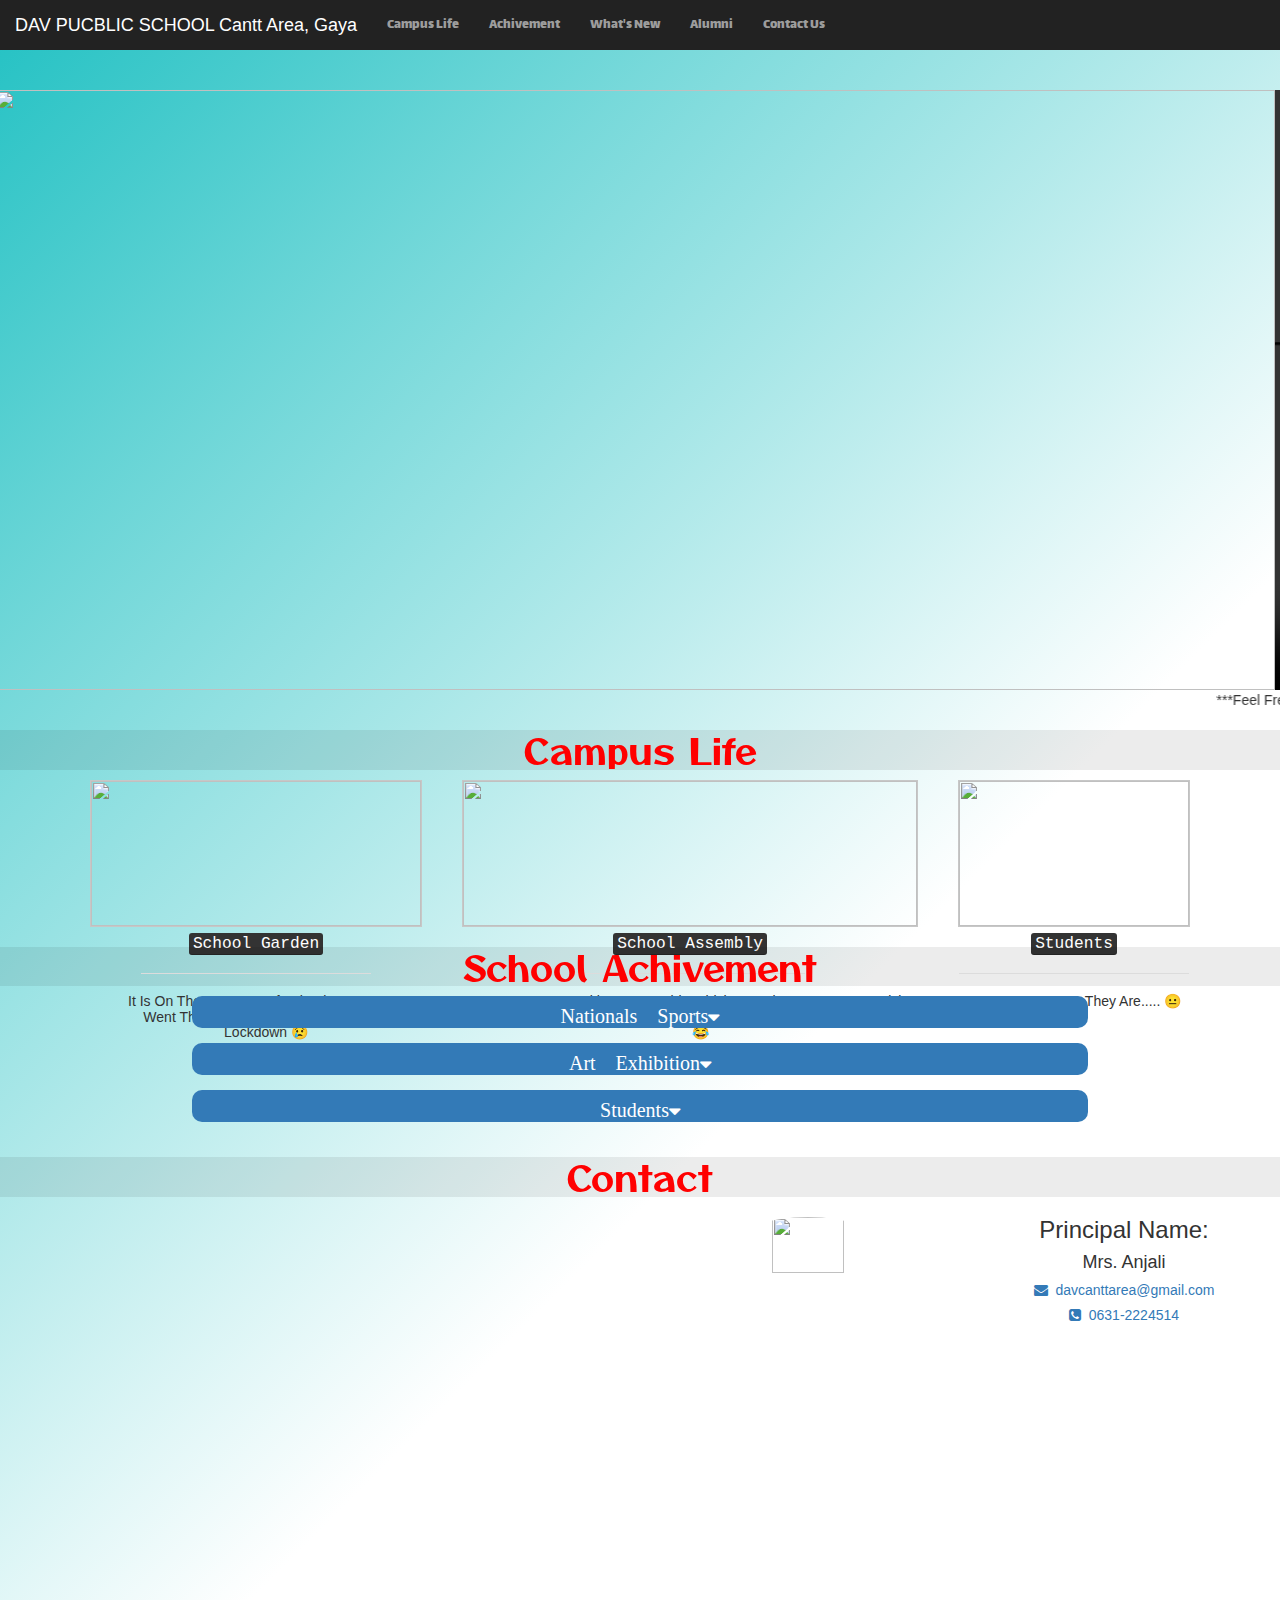
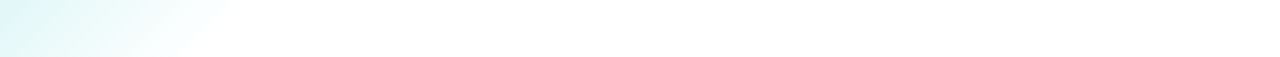
==== index.html @ 3aa6fde9 "Add files via upload" ====
<html>
    <head>
        <meta charset="UTF-8">
        <meta name="viewport" content="width=device-width, initial-scale=1">
        <title>MY SCHOOL</title>
        <link rel="stylesheet" href="style.css">
        <link rel="stylesheet" href="https://cdnjs.cloudflare.com/ajax/libs/font-awesome/4.7.0/css/font-awesome.min.css">
        <link rel="stylesheet" href="https://maxcdn.bootstrapcdn.com/bootstrap/3.4.0/css/bootstrap.min.css">
        <link rel="preconnect" href="https://fonts.googleapis.com">
        <link rel="preconnect" href="https://fonts.gstatic.com" crossorigin>
        <script src="https://ajax.googleapis.com/ajax/libs/jquery/3.4.1/jquery.min.js"></script>
        <script src="https://maxcdn.bootstrapcdn.com/bootstrap/3.4.0/js/bootstrap.min.js"></script>
        <link href="https://fonts.googleapis.com/css2?family=Lalezar&display=swap" rel="stylesheet">
        <link href="https://fonts.googleapis.com/css2?family=Otomanopee+One&display=swap" rel="stylesheet">
        <link href="https://fonts.googleapis.com/css2?family=Anton&display=swap" rel="stylesheet">
    </head>
    <body>
        
        <nav class="navbar-inverse my_nav_bar">
            <div class="navbar-header">
                <button type="button" class="navbar-toggle" data-toggle="collapse" data-target="myNavbar">
                    <span class="icon-bar"></span>
                    <span class="icon-bar"></span>
                    <span class="icon-bar"></span>
                </button>
                <a class="navbar-brand" href="#">DAV PUCBLIC SCHOOL Cantt Area, Gaya</a>
            </div>
            
            <div class="collapes navbar-collapse" id="myNavbar">
                <ul class="nav navbar-nav">
                    <li><a href="#campus">Campus Life</a></li>
                    <li><a href="#achiv">Achivement</a></li>
                    <li><a href="#new">What's New</a></li>
                    <li><a href="#alu">Alumni</a></li>
                    <li><a href="#contact">Contact Us</a></li>
                </ul>
            </div>
        </nav>
        <br><br>
        <section id="profile">
            <div class="top_ col-lg-3 col-md-3 col-sm-3 col-xs-4">
                <img id="top_image" src="Images/unnamed.png">
                <video id="top_video" src="Videos/DAV Public School Cantt Area Gaya  Dav Gaya _480p.mp4" controls></video>
            </div>
        </section>

        <section id="campus">
            <div class="annoucement">
                <marquee id="marqueeStyle" onmouseover="this.stop();" onmouseout="this.start();">
                    ***Feel Free to ask on school@gmail.com***
                </marquee>
            </div>

            <header><h1>Campus Life</h1></header>
            <div class="container">
                <div class="flex">
                    <div class="sch_mainDiv">
                        <img class="img-responsive" src="Images/garden.png">
                        <h4 class="text-capitalize"><kbd>School garden</kbd></h4>
                        <hr>
                        <h5 class="text-capitalize">It is on the entranes of school, but I never went there and never will because of lockdown &#128546;</h5>
                    </div>
            
                    <div class="sch_mainDiv">
                        <img class="img-responsive" src="Images/D A V Public School-Assembly ground.jpg">
                        <h4 class="text-capitalize"><kbd>School Assembly</kbd></h4>
                        <hr>
                        <h5 class="text-capitalize">A day starts with an Assembly which complete tourture for sick students, students start sick falling before even assembly start's &#128514;</h5>
                    </div>
                
                    <div class="sch_mainDiv">
                        <img class="img-responsive" src="Images/images.jpg">
                        <h4 class="text-capitalize"><kbd>students</kbd></h4>
                        <hr>
                        <h5 class="text-capitalize">You know how they are..... &#128528;</h5>
                    </div>
                </div>
            </div>
        </section>

        <section id="achiv op">
            <header><h1>School Achivement</h1></header>
            <section id="achiv">
                <div class="bg-primary movie_head" data-toggle="collapse" data-target="#sports">
                    <span class="glyphicon glyphicon-flim">
                        Nationals Sports  <i class="fa fa-sort-desc"></i>
                    </span>
                </div>
                <div id="sports" class="collapse">
                    <div class="col-lg-9 col-md-9 col-sm-9 col-xs-12">
                        <img src="Images/sport.png" class="img-responsive img-thumbnail">
                    </div>
                    <div class="col-lg-9 col-md-9 col-sm-9 col-xs-12"></div>
                        <h5 class="text-capitalize">Wins 100+ Trophies In Nationals Sports.</h5>
                        <p>
                            Every year we win atleast 2+ Trophies in NATIONAL SPORTS. And they also provides amazing facilty for participants.
                        </p>
                    </div>
                </div>

                <div class="bg-primary movie_head" data-toggle="collapse" data-target="#art">
                    <span class="glyphicon glyphicon-flim">
                        Art Exhibition<i class="fa fa-sort-desc"></i>
                    </span>
                </div>
                <div id="art" class="collapse">
                    <div class="col-lg-9 col-md-9 col-sm-9 col-xs-12">
                        <img src="Images/72417092.jpg" class="img-responsive img-thumbnail">
                    </div>
                    <div class="col-lg-9 col-md-9 col-sm-9 col-xs-12"></div>
                        <h5 class="text-success text-left text-capitalize">Exhibition Students art work conducted every year.
                        </h5>
                        <p class="text-muted text-left">Students who make most BEAUTYFUL and AMAZING art wins a prize from school and his/her art work kept in exhibition room</p>
                    </div>
                </div>

                <div class="bg-primary movie_head" data-toggle="collapse" data-target="#students">
                    <span class="glyphicon glyphicon-flim">
                        Students<i class="fa fa-sort-desc"></i>
                    </span>
                </div>
                <div id="students" class="collapse">
                    <div class="col-lg-9 col-md-9 col-sm-9 col-xs-12">
                        <img src="Images/sport.png" class="img-responsive img-thumbnail">
                    </div>
                    <div class="col-lg-9 col-md-9 col-sm-9 col-xs-12"></div>
                        <h5 class="text-success text-left text-capitalize">DAV Topper Students
                        </h5>
                        <p class="text-muted text-left">Every year atleast 2+ Students top every year form here. And they also provides amazing facilty.</p>
                    </div>
                </div>
            </section>
        </section>

        <section id="contact">
            <header><h1>Contact</h1></header>
            <div class="map col-lg-3 col-md-3 col-sm-3 col-xs-4">
                <iframe src="https://www.google.com/maps/embed?pb=!1m18!1m12!1m3!1d3623.6549303952424!2d84.96365751551855!3d24.7387242562174!2m3!1f0!2f0!3f0!3m2!1i1024!2i768!4f13.1!3m3!1m2!1s0x39f32a242c8e12ff%3A0x1f8fe94afdef7443!2sD.A.V%20Public%20School%20Cantt%20Area%20Gaya!5e0!3m2!1sen!2sin!4v1625492723007!5m2!1sen!2sin" width="600" height="450" style="border:0;" allowfullscreen="" loading="lazy"></iframe>
            </div>
            <div id="detail">
                <img src="Images/images.jpeg" class="img-responsive img-circle col-lg-3 col-md-3 col-sm-3 col-xs-4">
                <h3>Principal Name: </h3>
                <h4>Mrs. Anjali</h4>
            </div>
            
            <div class="contact_1">
                <a href="mailto:davcanttarea@gmail.com?subject=Hi">
                    <h5><i class="fa fa-envelope"></i>&nbsp;&nbsp;davcanttarea@gmail.com</h5>
                </a>
                <a href="#">
                    <h5><i class="fa fa-phone-square"></i>&nbsp;&nbsp;0631-2224514</h5>
                </a>
            </div>
        </section>

    </body>
</html>
---- style.css ----
body
{
    text-align: center;
    background: linear-gradient(135deg, rgba(34,193,195,1) 0%, rgba(255,255,255,1) 63%);
}

#profile
{
    margin-top: 0%;
    margin-left: -20px;
}

.top_
{
    display: flex;
}

#top_image
{
    height: 600px;
    width: 1280px;
}

#top_video
{
    height: 600px;
    width: 800px;
}

#marquee
{
    width: 100%;
}

header{
    position: sticky;
    background-color: rgba(0, 0, 0, 0.075);
    color: rgb(255, 0, 0);
    font-family: 'Otomanopee One', sans-serif;
    text-align: center;
    top: 50px;
    z-index: 1;
}

#campus
{
    margin-top: 0px;
}

.flex
{
    display: flex;
    justify-content: center;
}

.sch_mainDiv
{
    border: 1px solid #c7c7c7;
    padding-left: 0px;
    padding-right: 0px;
    float: none;
    margin-left: 20px;
    margin-right: 20px;
}

.sch_mainDiv img
{
    width: 100%;
}

.sch_mainDiv hr
{
    width: 230px;
}

.sch_mainDiv h5, .sch_mainDiv p
{
    margin-left: 20px;
}

.my_nav_bar
{
    position: sticky;
    top: 0;
    z-index: 99999;
}

#op
{
    margin-left: 0%;
    margin-right: 0%;
}

#achiv
{
    margin-left: 15%;
    margin-right: 15%;
}

.movie_head
{
    font-size: 20px;
    padding: 6px 22px;
    border-radius: 10px;
    margin-bottom: 15px;
    width: 100%;
    display: inline-block;
}

.movie_head i
{
    float: right;
}

.movie_text span
{
    color: #ff7700;
}

#achiv h5
{
    font-family: 'Lalezar', cursive;
    color: rgb(9, 104, 13);
    font-size: 30px;
}

#achiv p
{
    font-family: 'Anton', sans-serif;
    color: black;
    font-size: 20px;
}

.img-thumbnail
{
    margin-right: -100px;
}

#achiv img
{
    margin-left: -300px;
}

.contact
{
    display: flex;
    justify-content: center;
}

.map
{
    margin-left: 200px;
    margin-right: 10%;
}

#myNavbar li
{
    font-family: 'Lalezar', cursive;
}
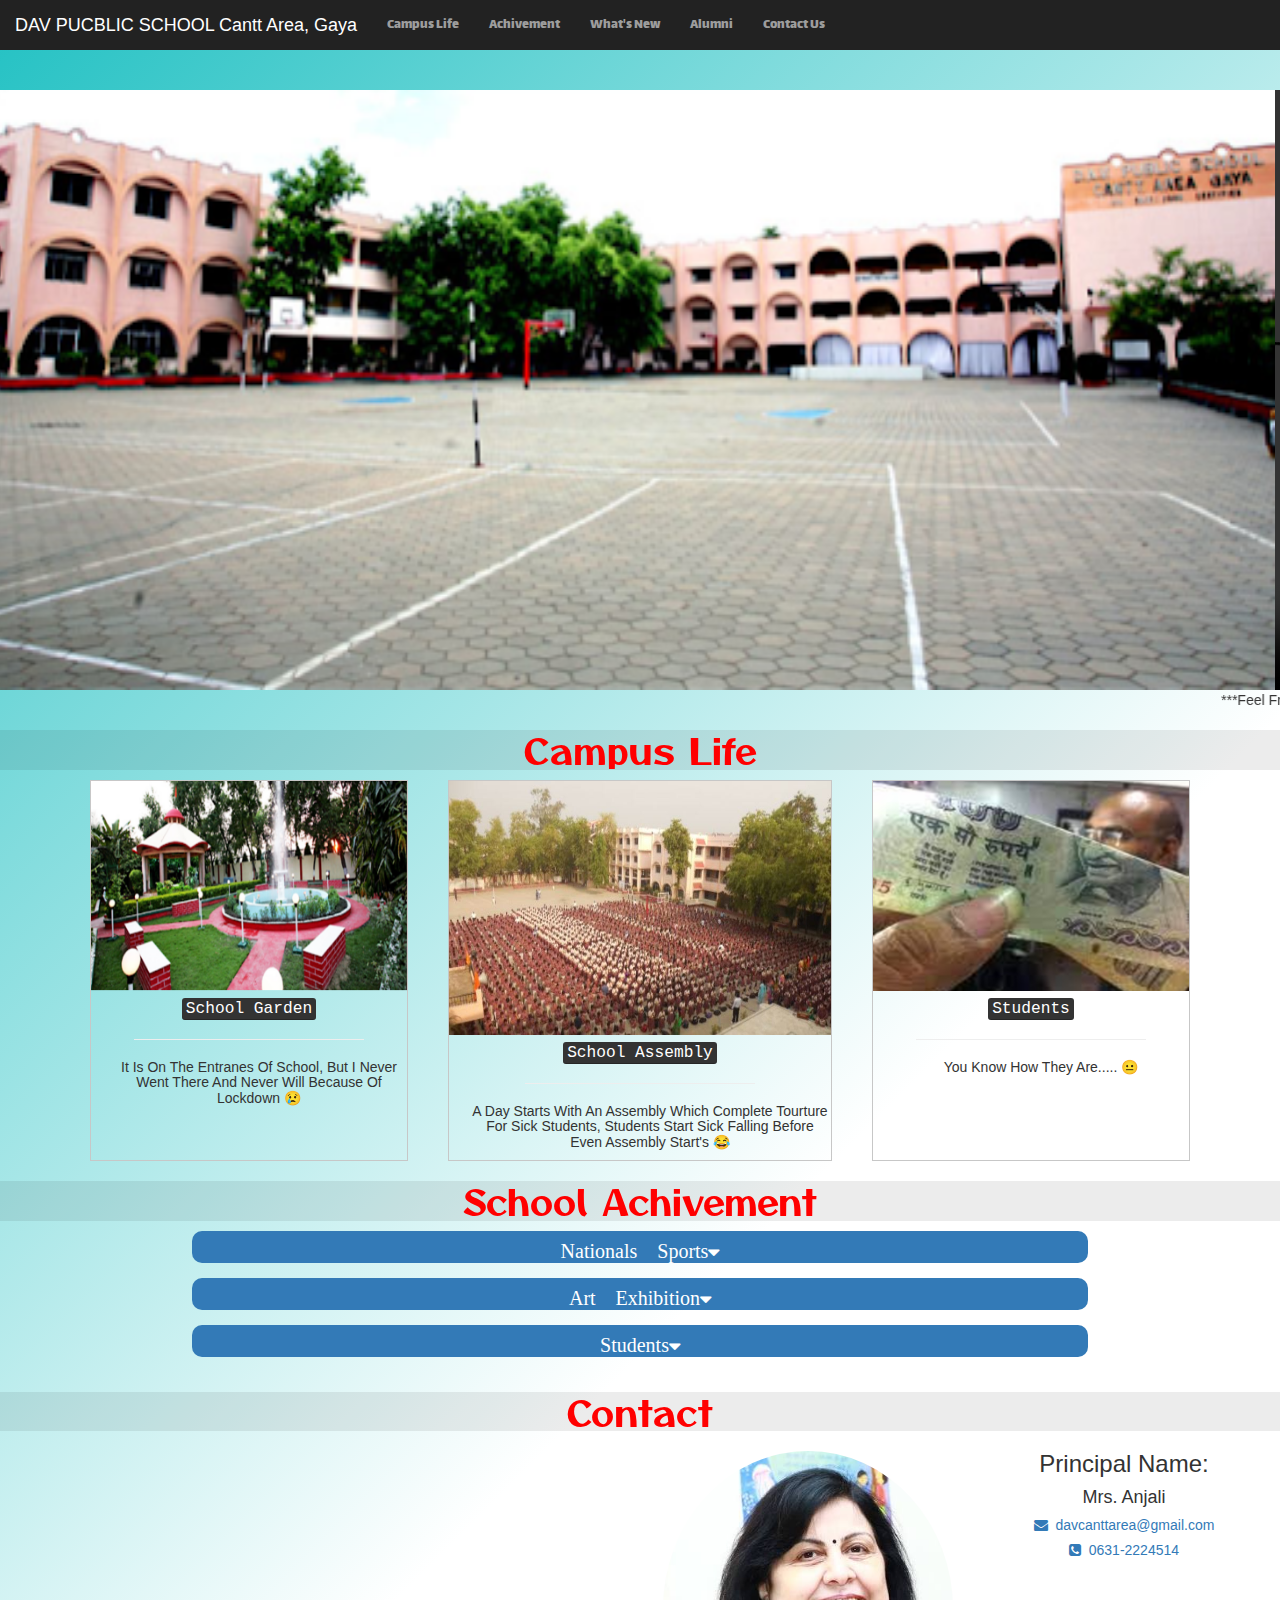
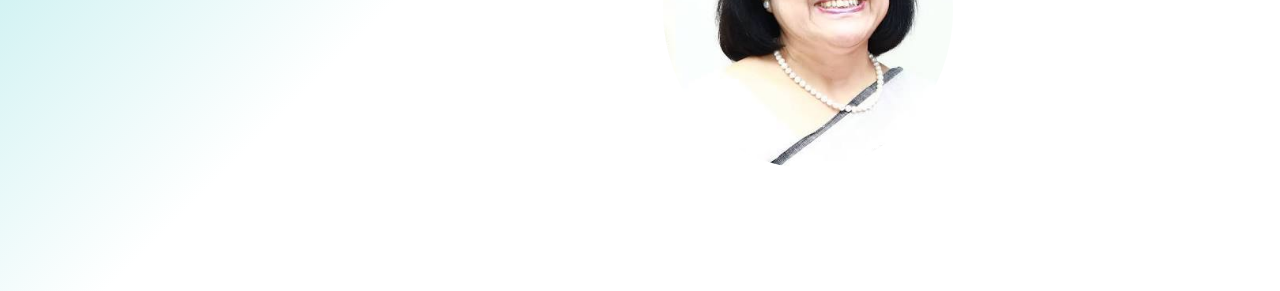
==== commit c8483ae4: "Update index.html" ====
--- a/index.html
+++ b/index.html
@@ -39,8 +39,8 @@
         <br><br>
         <section id="profile">
             <div class="top_ col-lg-3 col-md-3 col-sm-3 col-xs-4">
-                <img id="top_image" src="Images/unnamed.png">
-                <video id="top_video" src="Videos/DAV Public School Cantt Area Gaya  Dav Gaya _480p.mp4" controls></video>
+                <img id="top_image" src="unnamed.png">
+                <video id="top_video" src="DAV Public School Cantt Area Gaya  Dav Gaya _480p.mp4" controls></video>
             </div>
         </section>
 
@@ -55,21 +55,21 @@
             <div class="container">
                 <div class="flex">
                     <div class="sch_mainDiv">
-                        <img class="img-responsive" src="Images/garden.png">
+                        <img class="img-responsive" src="garden.png">
                         <h4 class="text-capitalize"><kbd>School garden</kbd></h4>
                         <hr>
                         <h5 class="text-capitalize">It is on the entranes of school, but I never went there and never will because of lockdown &#128546;</h5>
                     </div>
             
                     <div class="sch_mainDiv">
-                        <img class="img-responsive" src="Images/D A V Public School-Assembly ground.jpg">
+                        <img class="img-responsive" src="D A V Public School-Assembly ground.jpg">
                         <h4 class="text-capitalize"><kbd>School Assembly</kbd></h4>
                         <hr>
                         <h5 class="text-capitalize">A day starts with an Assembly which complete tourture for sick students, students start sick falling before even assembly start's &#128514;</h5>
                     </div>
                 
                     <div class="sch_mainDiv">
-                        <img class="img-responsive" src="Images/images.jpg">
+                        <img class="img-responsive" src="images.jpg">
                         <h4 class="text-capitalize"><kbd>students</kbd></h4>
                         <hr>
                         <h5 class="text-capitalize">You know how they are..... &#128528;</h5>
@@ -88,7 +88,7 @@
                 </div>
                 <div id="sports" class="collapse">
                     <div class="col-lg-9 col-md-9 col-sm-9 col-xs-12">
-                        <img src="Images/sport.png" class="img-responsive img-thumbnail">
+                        <img src="sport.png" class="img-responsive img-thumbnail">
                     </div>
                     <div class="col-lg-9 col-md-9 col-sm-9 col-xs-12"></div>
                         <h5 class="text-capitalize">Wins 100+ Trophies In Nationals Sports.</h5>
@@ -105,7 +105,7 @@
                 </div>
                 <div id="art" class="collapse">
                     <div class="col-lg-9 col-md-9 col-sm-9 col-xs-12">
-                        <img src="Images/72417092.jpg" class="img-responsive img-thumbnail">
+                        <img src="72417092.jpg" class="img-responsive img-thumbnail">
                     </div>
                     <div class="col-lg-9 col-md-9 col-sm-9 col-xs-12"></div>
                         <h5 class="text-success text-left text-capitalize">Exhibition Students art work conducted every year.
@@ -121,7 +121,7 @@
                 </div>
                 <div id="students" class="collapse">
                     <div class="col-lg-9 col-md-9 col-sm-9 col-xs-12">
-                        <img src="Images/sport.png" class="img-responsive img-thumbnail">
+                        <img src="sport.png" class="img-responsive img-thumbnail">
                     </div>
                     <div class="col-lg-9 col-md-9 col-sm-9 col-xs-12"></div>
                         <h5 class="text-success text-left text-capitalize">DAV Topper Students
@@ -138,7 +138,7 @@
                 <iframe src="https://www.google.com/maps/embed?pb=!1m18!1m12!1m3!1d3623.6549303952424!2d84.96365751551855!3d24.7387242562174!2m3!1f0!2f0!3f0!3m2!1i1024!2i768!4f13.1!3m3!1m2!1s0x39f32a242c8e12ff%3A0x1f8fe94afdef7443!2sD.A.V%20Public%20School%20Cantt%20Area%20Gaya!5e0!3m2!1sen!2sin!4v1625492723007!5m2!1sen!2sin" width="600" height="450" style="border:0;" allowfullscreen="" loading="lazy"></iframe>
             </div>
             <div id="detail">
-                <img src="Images/images.jpeg" class="img-responsive img-circle col-lg-3 col-md-3 col-sm-3 col-xs-4">
+                <img src="images.jpeg" class="img-responsive img-circle col-lg-3 col-md-3 col-sm-3 col-xs-4">
                 <h3>Principal Name: </h3>
                 <h4>Mrs. Anjali</h4>
             </div>
@@ -154,4 +154,4 @@
         </section>
 
     </body>
-</html>+</html>
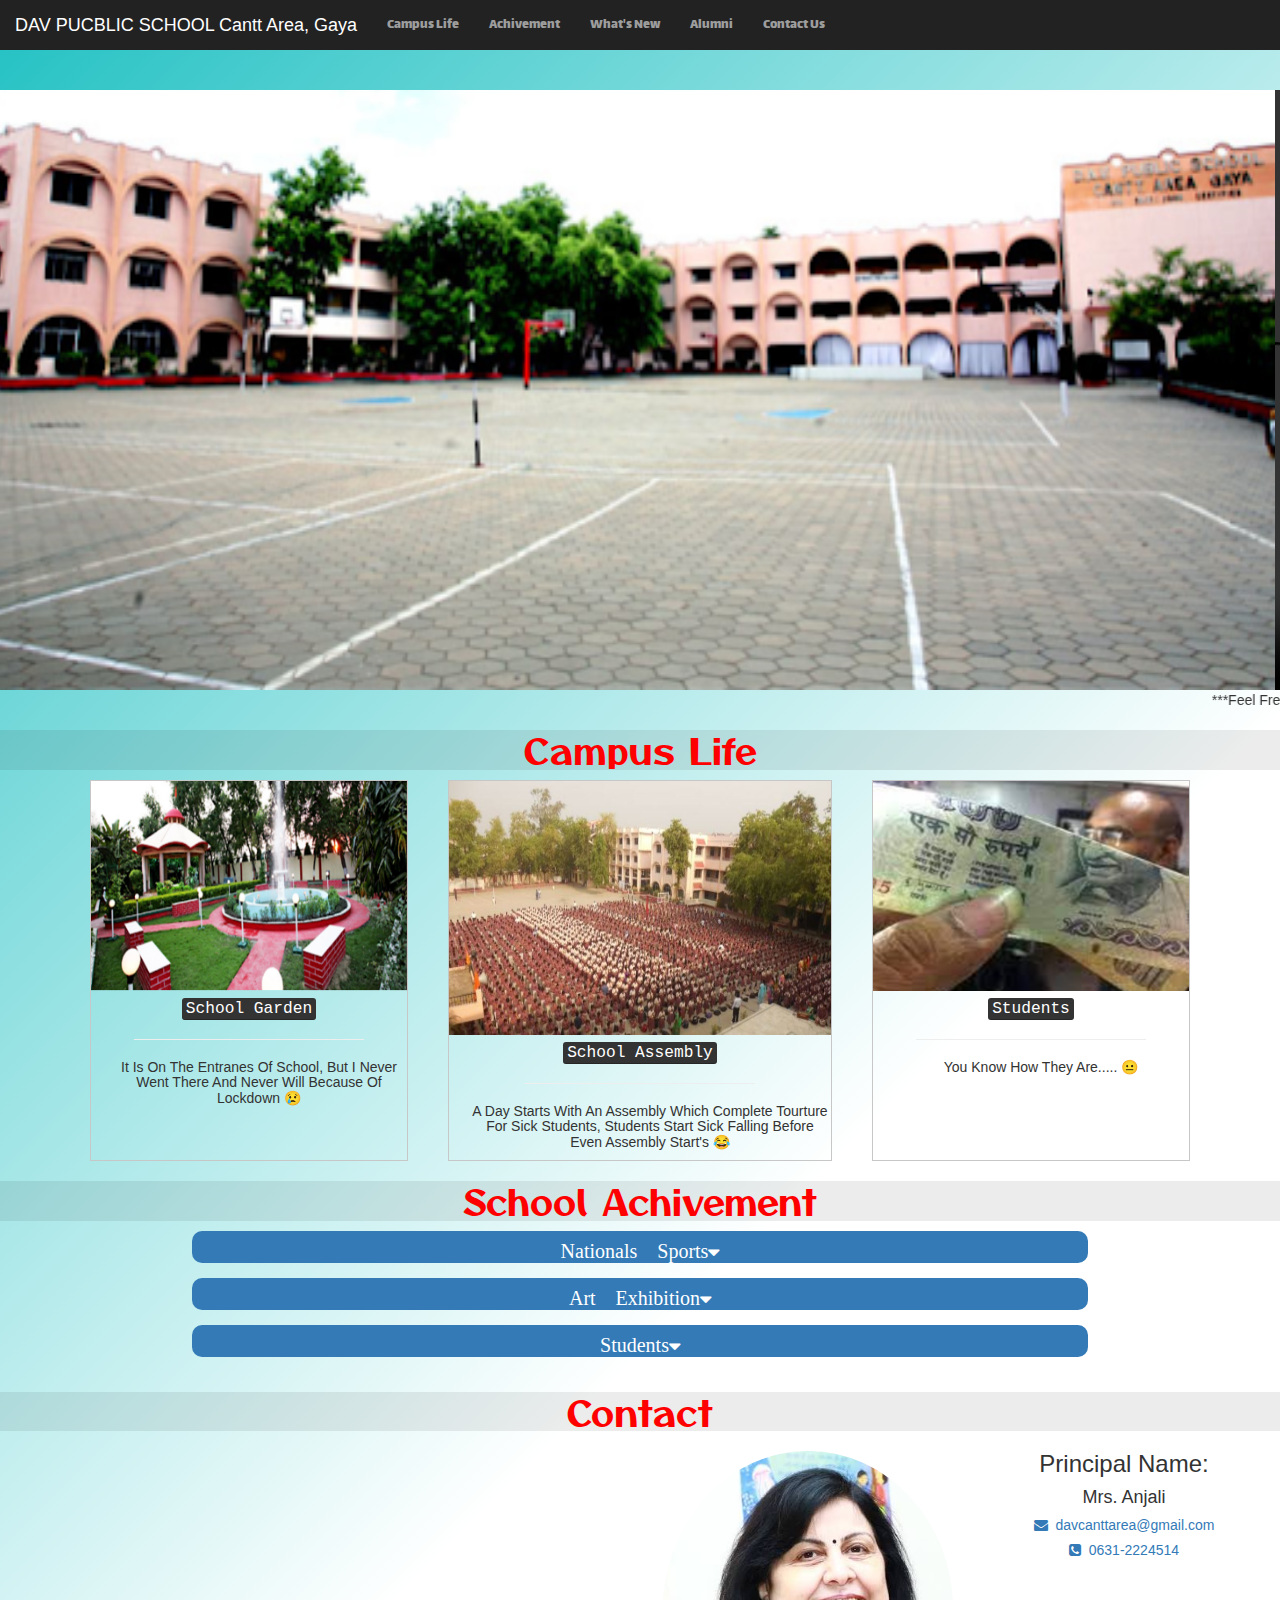
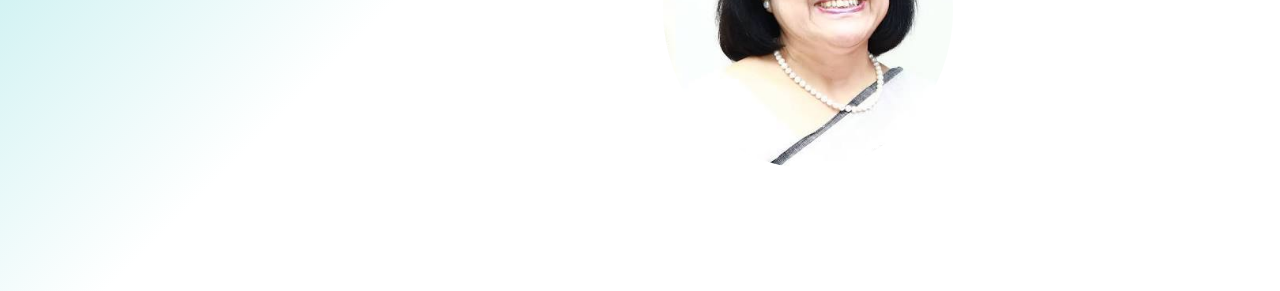
==== commit 439691fe: "Add files via upload" ====
--- a/index.html
+++ b/index.html
@@ -154,4 +154,4 @@
         </section>
 
     </body>
-</html>
+</html>--- a/style.css
+++ b/style.css
@@ -33,13 +33,10 @@
 }
 
 header{
-    position: sticky;
     background-color: rgba(0, 0, 0, 0.075);
     color: rgb(255, 0, 0);
     font-family: 'Otomanopee One', sans-serif;
     text-align: center;
-    top: 50px;
-    z-index: 1;
 }
 
 #campus
